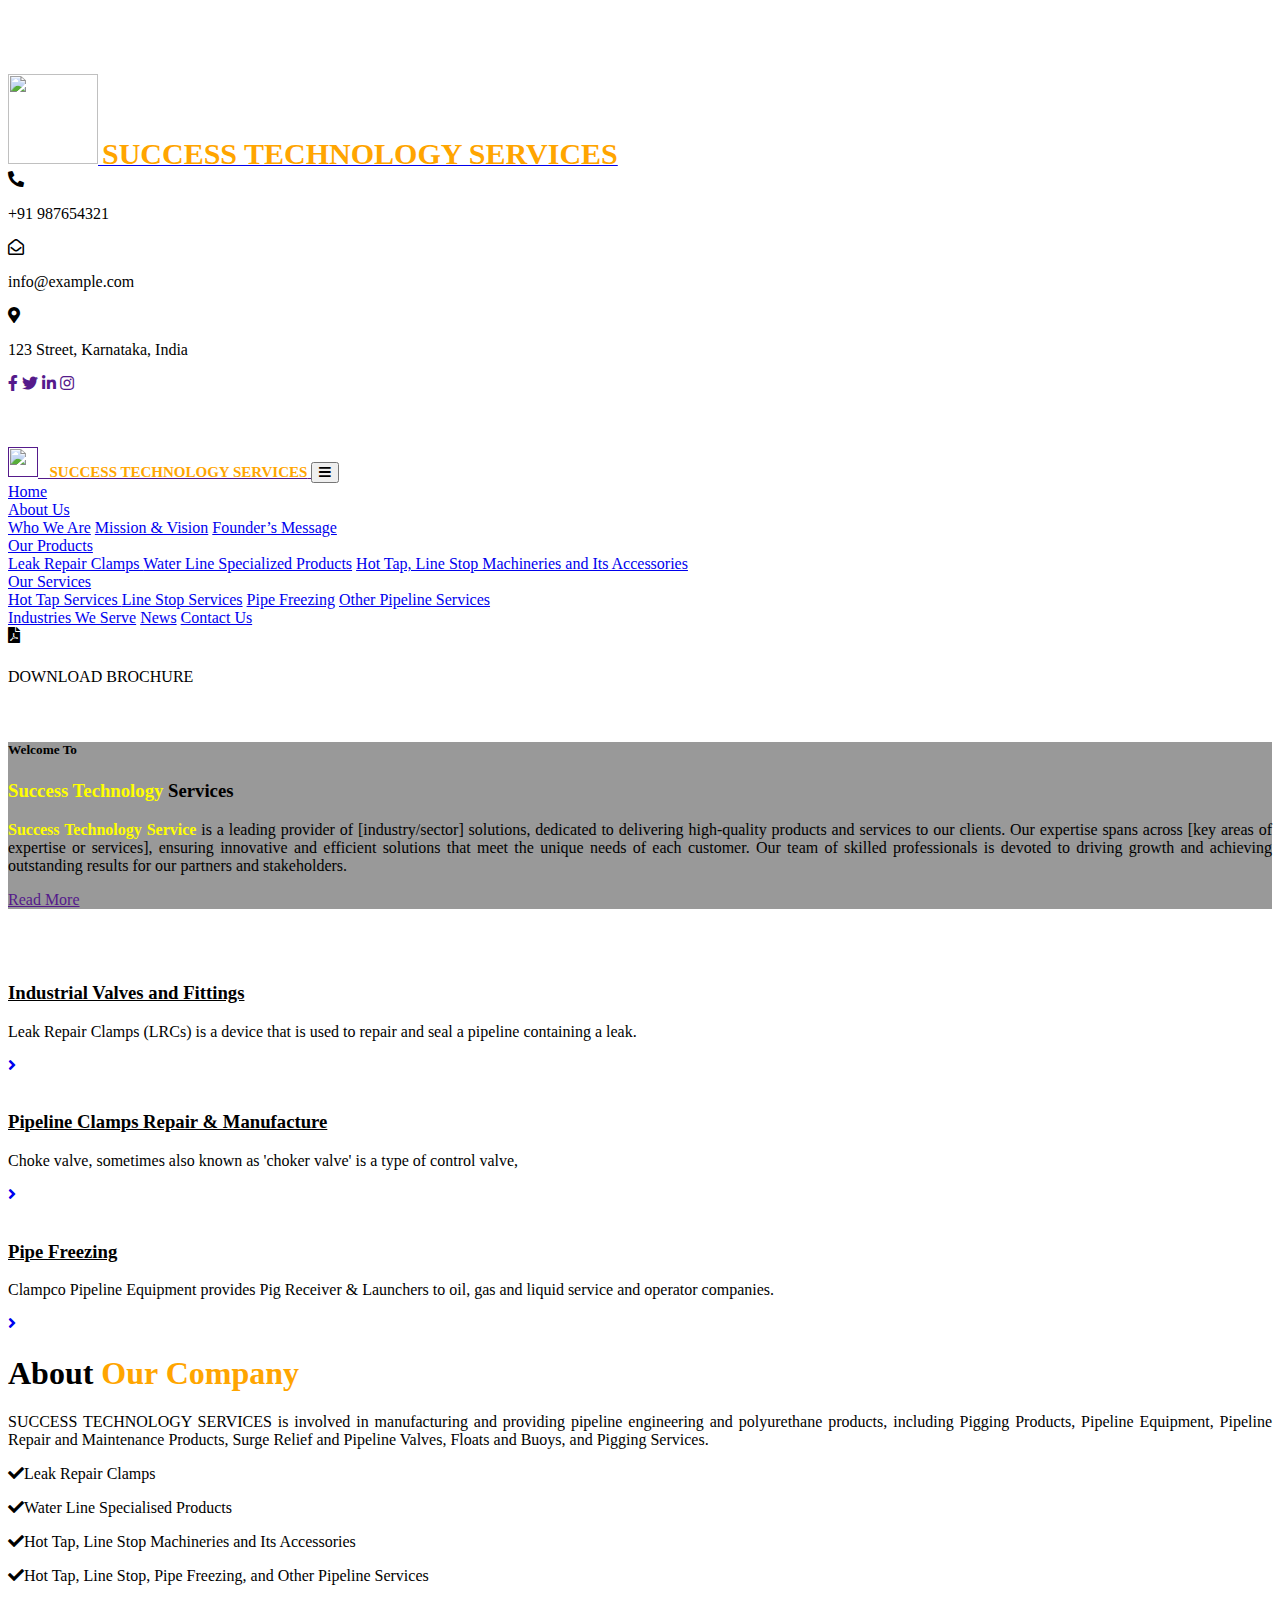
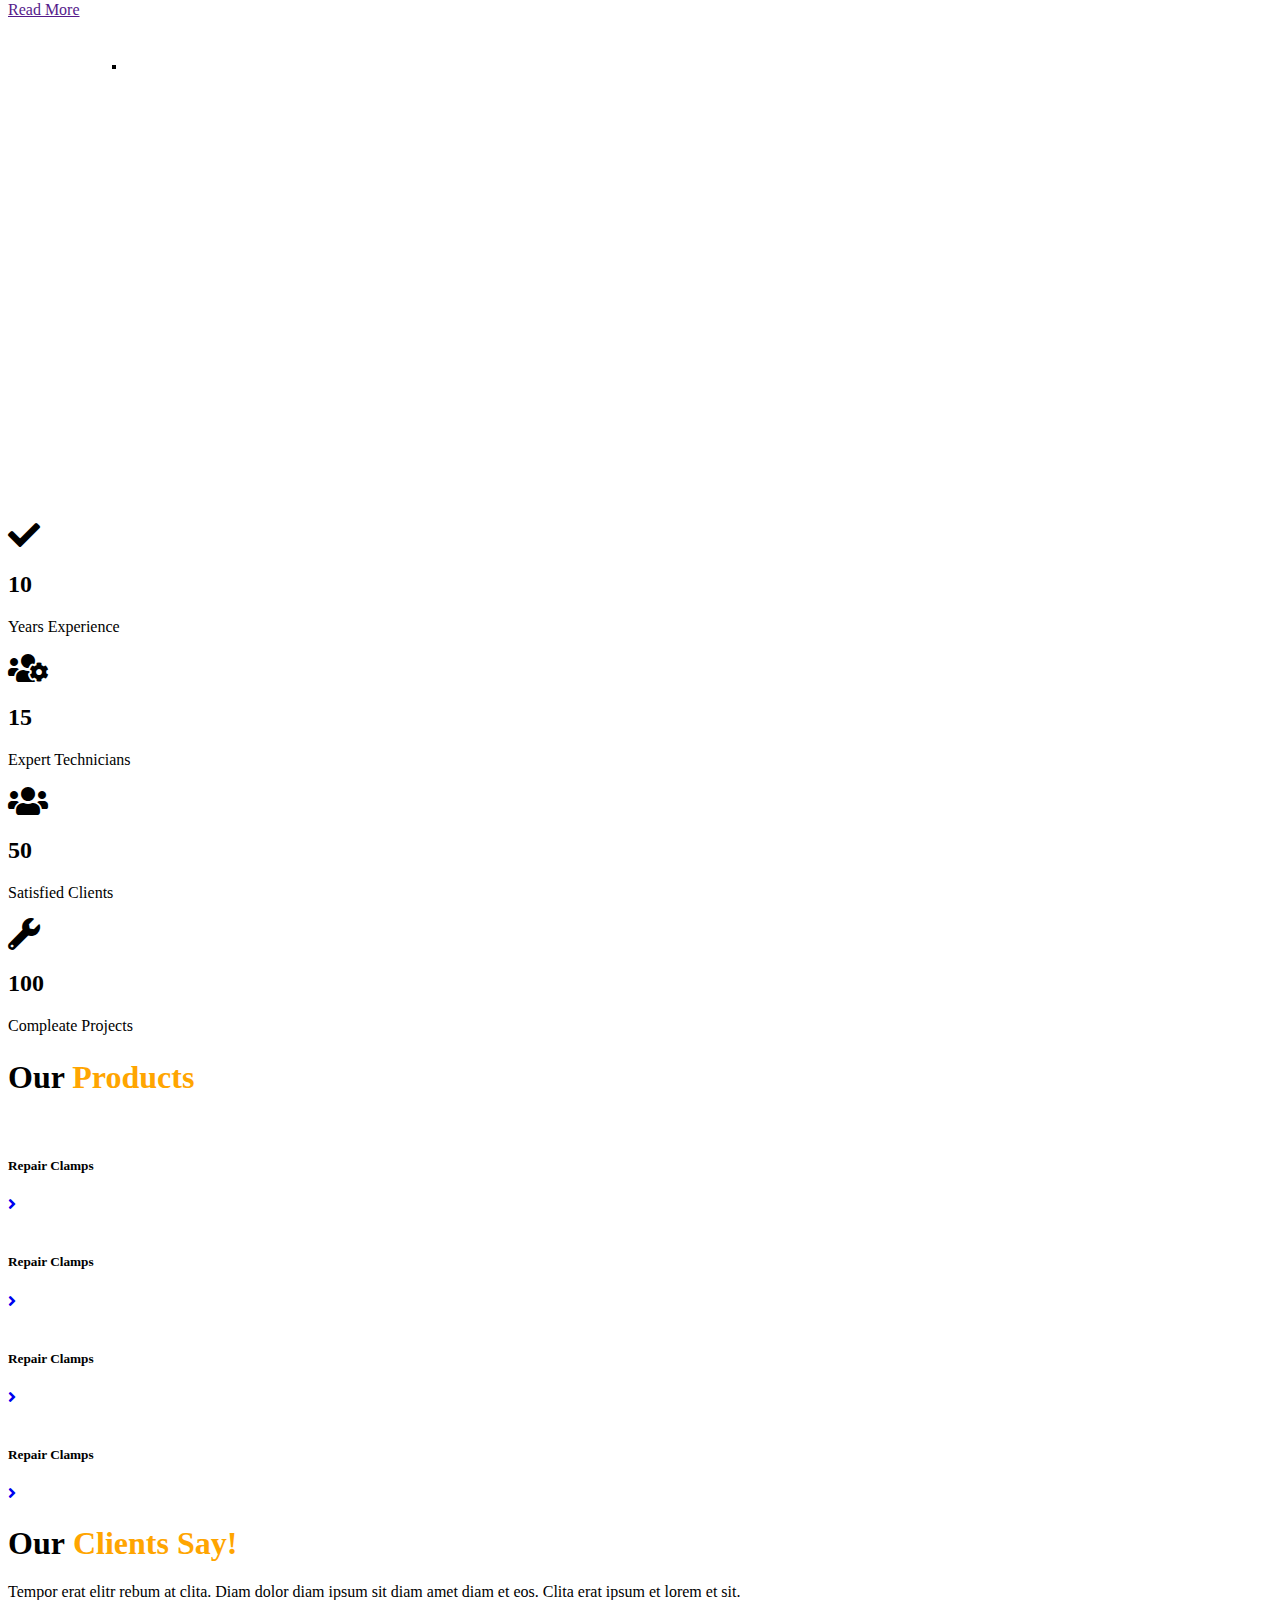
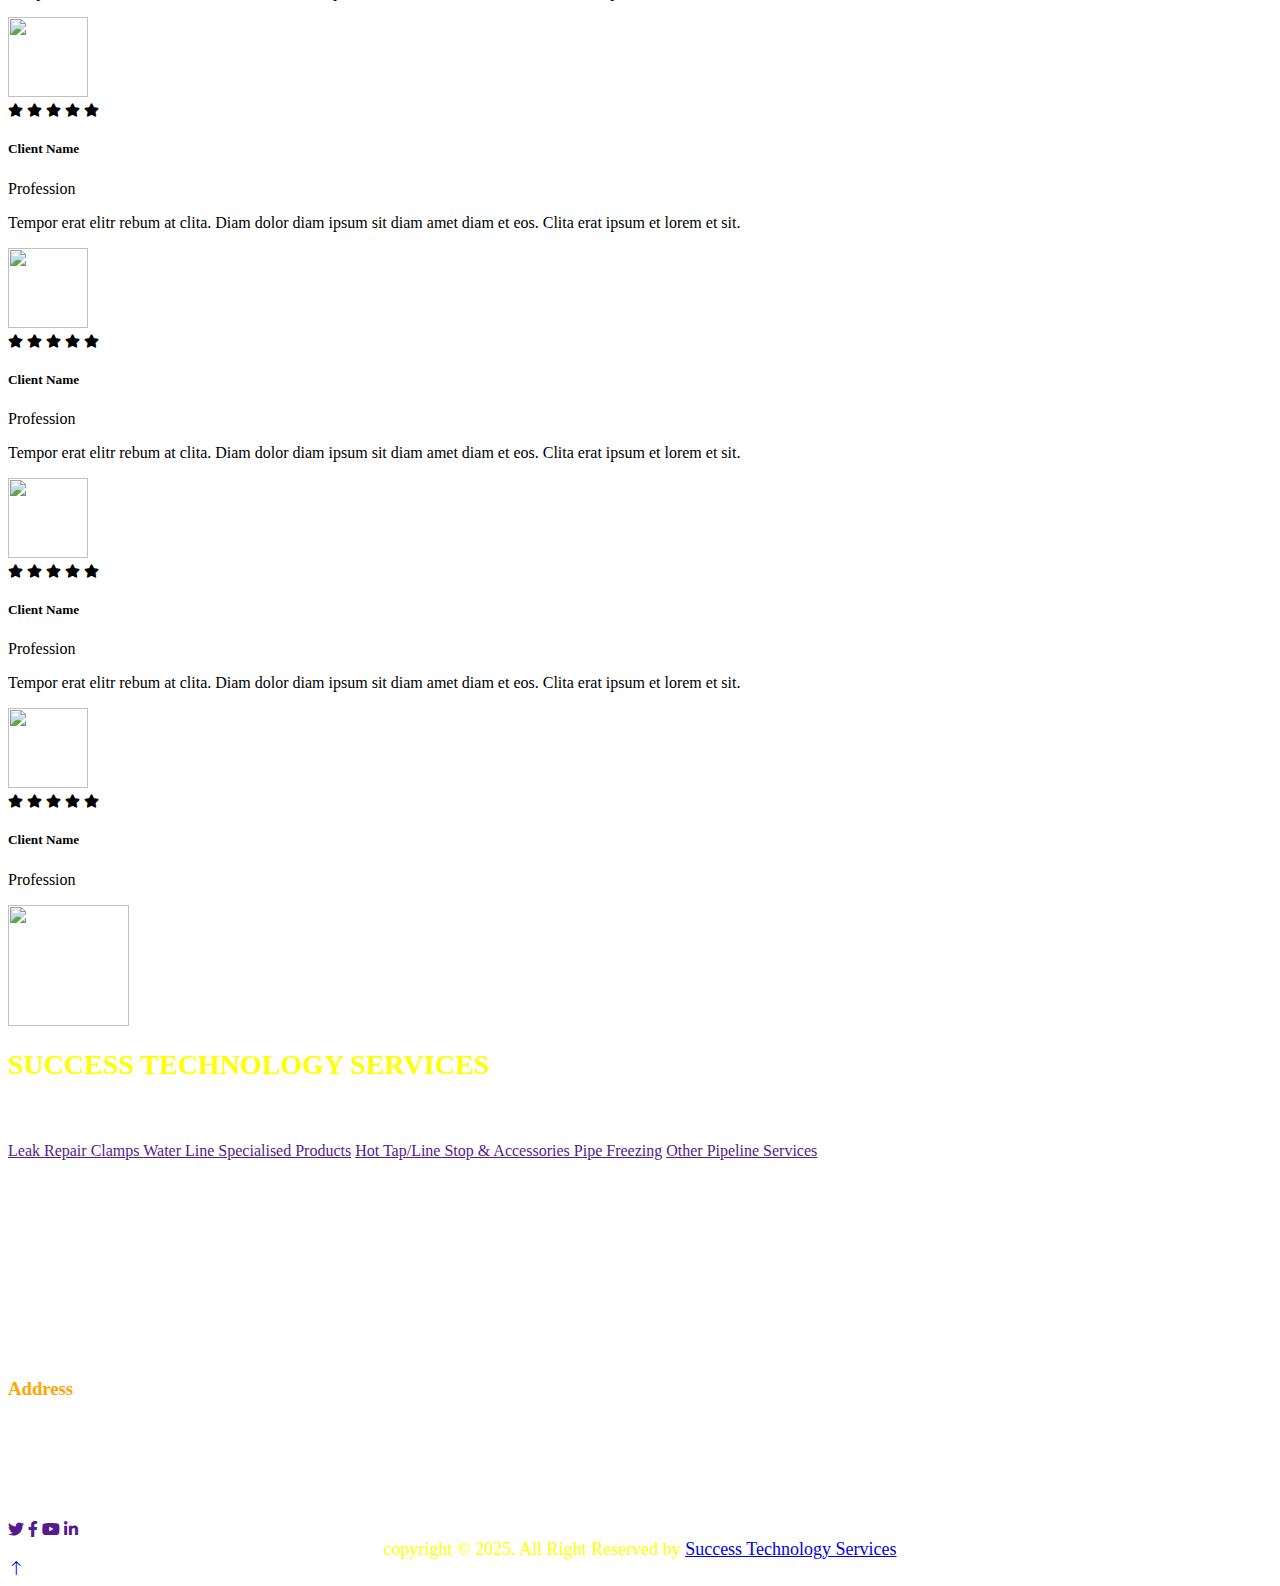
==== index.html @ 35bc672d "Add files via upload" ====
<!DOCTYPE html>
<html lang="en">

<head>
    <meta charset="utf-8">
    <title>Success Technology Services</title>
    <meta content="width=device-width, initial-scale=1.0" name="viewport">
    <meta content="" name="keywords">
    <meta content="" name="description">

    <!-- Favicon -->
    <link href="img/sts.png" rel="icon">

    <!-- Google Web Fonts -->
    <link rel="preconnect" href="https://fonts.googleapis.com">
    <link rel="preconnect" href="https://fonts.gstatic.com" crossorigin>
    <link href="https://fonts.googleapis.com/css2?family=Inter:wght@400;600&family=Roboto:wght@500;700&display=swap" rel="stylesheet">

    <!-- Icon Font Stylesheet -->
    <link href="https://cdnjs.cloudflare.com/ajax/libs/font-awesome/5.10.0/css/all.min.css" rel="stylesheet">
    <link href="https://cdn.jsdelivr.net/npm/bootstrap-icons@1.4.1/font/bootstrap-icons.css" rel="stylesheet">

    <!-- Libraries Stylesheet -->
    <link href="lib/animate/animate.min.css" rel="stylesheet">
    <link href="lib/owlcarousel/assets/owl.carousel.min.css" rel="stylesheet">
    <link href="lib/tempusdominus/css/tempusdominus-bootstrap-4.min.css" rel="stylesheet" />

    <!-- Customized Bootstrap Stylesheet -->
    <link href="css/bootstrap.min.css" rel="stylesheet">

    <!-- Template Stylesheet -->
    <link href="css/style.css" rel="stylesheet">
</head>

<body>
    <!-- Spinner Start -->
    <div id="spinner" class="show bg-white position-fixed translate-middle w-100 vh-100 top-50 start-50 d-flex align-items-center justify-content-center">
        <div class="spinner-border text-primary" style="width: 3rem; height: 3rem;" role="status">
            <span class="sr-only">Loading...</span>
        </div>
    </div>
    <!-- Spinner End -->


    <!-- Topbar Start -->
    <div class="container-fluid bg-light d-none d-lg-block" style="color: black;">
        <div class="row align-items-center top-bar">
            <div class="col-lg-3 col-md-12"><br>
                <a href="index.html" class="navbar-brand m-0 p-0">
                    <img class="img-fluid" src="img/sts.png" alt="" width="90px" height="90px">
                    <b style="font-family: Candara; font-size: 30px;color: orange;"> SUCCESS TECHNOLOGY SERVICES</b>
                </a>
            </div>
<!--            <h3>SUCCESS TECHNOLOGY SERVICES</h3>-->
            <div class="col-lg-9 col-md-12 text-end">
                <div class="h-100 d-inline-flex align-items-center me-4">
                    <i class="fa fa-phone-alt text-primary me-2"></i>
                    <p class="m-0">+91 987654321</p>
                </div>
                <div class="h-100 d-inline-flex align-items-center me-4">
                    <i class="far fa-envelope-open text-primary me-2"></i>
                    <p class="m-0">info@example.com</p>
                </div>
                <div class="h-100 d-inline-flex align-items-center me-4">
                    <i class="fa fa-map-marker-alt text-primary me-2"></i>
                    <p class="m-0">123 Street, Karnataka, India</p>
                </div>
<!--                <div class="h-100 d-inline-flex align-items-center me-4">-->
<!--                    <button class="button button1">BROCHURE</button>-->
<!--                </div>-->

                <div class="h-100 d-inline-flex align-items-center" style="color: orange">
                    <a class="btn btn-sm-square bg-white text-primary me-1" href=""><i class="fab fa-facebook-f"></i></a>
                    <a class="btn btn-sm-square bg-white text-primary me-1" href=""><i class="fab fa-twitter"></i></a>
                    <a class="btn btn-sm-square bg-white text-primary me-1" href=""><i class="fab fa-linkedin-in"></i></a>
                    <a class="btn btn-sm-square bg-white text-primary me-0" href=""><i class="fab fa-instagram"></i></a>
                </div>
            </div>
        </div>
        <br><br><br>
    </div>
    <!-- Topbar End -->


    <!-- Navbar Start -->
    <div class="container-fluid nav-bar bg-light">
        <nav class="navbar navbar-expand-lg navbar-light bg-white p-3 py-lg-0 px-lg-4">
            <a href="" class="navbar-brand d-flex align-items-center m-0 p-0 d-lg-none">
                <img class="img-fluid" src="img/sts.png" alt="" width="30px" height="30px">
                <b style="font-family: Candara; font-size: 15px;color: orange;"> &nbsp; SUCCESS TECHNOLOGY SERVICES</b>
            </a>
            <button class="navbar-toggler" type="button" data-bs-toggle="collapse" data-bs-target="#navbarCollapse">
                <span class="fa fa-bars"></span>
            </button>
            <div class="collapse navbar-collapse" id="navbarCollapse">
                <div class="navbar-nav me-auto">
                    <a href="index.html" class="nav-item nav-link active">Home</a>
                    <div class="nav-item dropdown">
                        <a href="whoweare.html" class="nav-link dropdown-toggle" data-bs-toggle="dropdown">About Us</a>
                        <div class="dropdown-menu fade-up m-0">
                            <a href="whoweare.html" class="dropdown-item">Who We Are</a>
                            <a href="mission&vision.html" class="dropdown-item">Mission & Vision</a>
                            <a href="foundermessage.html" class="dropdown-item">Founder’s Message  </a>
                        </div>
                    </div>
                    <div class="nav-item dropdown">
                        <a href="#" class="nav-link dropdown-toggle" data-bs-toggle="dropdown">Our Products</a>
                        <div class="dropdown-menu fade-up m-0">
                            <a href="leak repair clamps.html" class="dropdown-item">Leak Repair Clamps </a>
                            <a href="water line specialized products.html" class="dropdown-item">Water Line Specialized Products</a>
                            <a href="hot tap line stop machines.html" class="dropdown-item">Hot Tap, Line Stop Machineries and Its Accessories</a>
                        </div>
                    </div>
                    <div class="nav-item dropdown">
                        <a href="#" class="nav-link dropdown-toggle" data-bs-toggle="dropdown">Our Services</a>
                        <div class="dropdown-menu fade-up m-0">
                            <a href="hot tap services.html" class="dropdown-item">Hot Tap Services </a>
                            <a href="line stop services.html" class="dropdown-item">Line Stop Services</a>
                            <a href="pipe freezing.html" class="dropdown-item">Pipe Freezing</a>
                            <a href="other pipeline services.html" class="dropdown-item">Other Pipeline Services</a>
                        </div>
                    </div>
                    <a href="industries we serve.html" class="nav-item nav-link">Industries We Serve</a>
                    <a href="news.html" class="nav-item nav-link">News</a>
                    <a href="contact us.html" class="nav-item nav-link">Contact Us</a>
                </div>
                <div class="mt-4 mt-lg-0 me-lg-n4 py-3 px-4 bg-primary d-flex align-items-center">
                    <div class="d-flex flex-shrink-0 align-items-center justify-content-center bg-white" style="width: 25px; height: 25px;">
                        <i class="fas fa-file-pdf text-primary"></i>
                    </div>
                    <div class="ms-3">
                        <p class="mb-1 text-white" a href="">DOWNLOAD BROCHURE</p>
                    </div>
                </div>
            </div>
        </nav>
    </div>
    <!-- Navbar End -->


    <!-- Carousel Start -->
    <div class="container-fluid p-0 mb-5">
        <div class="owl-carousel header-carousel position-relative">
            <div class="owl-carousel-item position-relative" style="font-family: Candara;">
                <img class="img-fluid" src="img/Banner%201.jpg" alt="">
                <div class="position-absolute top-0 start-0 w-100 h-100 d-flex align-items-center" style="background: rgba(0, 0, 0, .4);">
                    <div class="container">
                        <div class="row justify-content-start">
                            <div class="col-10 col-lg-8">
                                <h5 class="text-white text-uppercase mb-3 animated slideInDown" style="font-family: Candara;">Welcome To</h5>
                                <h3 class="display-3 text-white animated slideInDown mb-4"><b style="color: yellow; font-family: Candara;">Success Technology</b> <b style="font-family: Candara;">Services</b></h3>
                                <p class="fs-5 fw-medium text-white mb-4 pb-2" style="text-align:justify;"><b style="color: yellow;">Success Technology Service</b> is a leading provider of [industry/sector] solutions, dedicated to delivering high-quality products and services to our clients. Our expertise spans across [key areas of expertise or services], ensuring innovative and efficient solutions that meet the unique needs of each customer.
                                    Our team of skilled professionals is devoted to driving growth and achieving outstanding results for our partners and stakeholders.
                                </p>
                                <a href="" class="btn btn-primary py-md-3 px-md-5 me-3 animated slideInLeft">Read More</a>
                            </div>
                        </div>
                    </div>
                </div>
            </div>
            <div class="owl-carousel-item position-relative">
                <img class="img-fluid" src="img/Banner%202.jpg" alt="">
                <div class="position-absolute top-0 start-0 w-100 h-100 d-flex align-items-center" style="background: rgba(0, 0, 0, .4);">
                </div>
            </div>
            <div class="owl-carousel-item position-relative">
                <img class="img-fluid" src="img/Banner%203.jpg" alt="">
                <div class="position-absolute top-0 start-0 w-100 h-100 d-flex align-items-center" style="background: rgba(0, 0, 0, .4);">
                </div>
            </div>
        </div>
    </div>
    <!-- Carousel End -->
    <!-- blocks services area stat -->
    <div class="blocks-services-area text-center mb-100 minus-t-100 wow fadeInUp">
        <div class="container">
            <div class="row">
                <div class="col-md-4">
                    <div class="single-blocks-services">
                        <div class="single-blocks-img">
                            <img src="img/valves.jpg" alt="" class="img-fluid" />
                        </div>
                        <h3><a href="pipeline_clamps.html" style="font-family: Candara; color: black;">Industrial Valves and Fittings</a></h3>
                        <p style="font-family: Candara;">Leak Repair Clamps (LRCs) is a device that is used to repair and seal a pipeline containing a leak.</p>
                        <a href="pipeline_clamps.html" class="btn"><i class="fa fa-angle-right"></i></a>
                    </div>
                </div>

                <div class="col-md-4">
                    <div class="single-blocks-services">
                        <div class="single-blocks-img">
                            <img src="img/Pipe%20Repair%20Clamps.png" alt="" class="img-fluid" />
                        </div>
                        <h3><a href="adjustable_choke_valve.html" style="font-family: Candara;color: black;">Pipeline Clamps Repair & Manufacture</a></h3>
                        <p style="font-family: Candara;">Choke valve, sometimes also known as 'choker valve' is a type of control valve,</p>
                        <a href="adjustable_choke_valve.html" class="btn"><i class="fa fa-angle-right"></i></a>
                    </div>
                </div>

                <div class="col-md-4">
                    <div class="single-blocks-services">
                        <div class="single-blocks-img">
                            <img src="img/pipe%20freezing.jpg" alt="" class="img-fluid" />
                        </div>
                        <h3><a href="pig_launchers_and_pig_recievers.html" style="font-family: Candara;color: black;">Pipe Freezing</a></h3>
                        <p style="font-family: Candara;">Clampco Pipeline Equipment provides Pig Receiver & Launchers to oil, gas and liquid service and operator companies.</p>
                        <a href="pig_launchers_and_pig_recievers.html" class="btn"><i class="fa fa-angle-right"></i></a>
                    </div>
                </div>
            </div>
        </div>
    </div>
    <!-- blocks services area end -->

    <!-- About Start -->
    <div class="container-xxl py-5">
        <div class="container">
            <div class="row g-5">
                <div class="col-lg-6 wow fadeInUp" data-wow-delay="0.1s">
<!--                    <h5 class="mb-4" style="color:black; font-family: Candara;">About Us</h5>-->
                    <h1 class="mb-4" style="color:black; font-family: Candara;">About <b style="color:orange;">Our Company</b></h1>
                    <p class="mb-4" style="text-align: justify; color: black; font-family: Candara;">
                        SUCCESS TECHNOLOGY SERVICES is involved in manufacturing and providing pipeline engineering and polyurethane products, including Pigging Products, Pipeline Equipment, Pipeline Repair and Maintenance Products, Surge Relief and Pipeline Valves, Floats and Buoys, and Pigging Services.
                    </p>
                    <p class="fw-medium text-primary" style="font-family: Candara;"><i class="fa fa-check text-success me-3"></i>Leak Repair Clamps </p>
                    <p class="fw-medium text-primary" style="font-family: Candara;"><i class="fa fa-check text-success me-3"></i>Water Line Specialised Products</p>
                    <p class="fw-medium text-primary" style="font-family: Candara;"><i class="fa fa-check text-success me-3"></i>Hot Tap, Line Stop Machineries and Its Accessories </p>
                    <p class="fw-medium text-primary" style="font-family: Candara;"><i class="fa fa-check text-success me-3"></i>Hot Tap, Line Stop, Pipe Freezing, and Other Pipeline Services</p>
                        <a href="" class="btn btn-primary py-md-3 px-md-5 me-3 animated slideInLeft" style="font-family: Candara;">Read More</a>
                </div>
                <div class="col-lg-6 pt-4" style="min-height: 500px;">
                    <div class="position-relative h-100 wow fadeInUp" data-wow-delay="0.5s">
                        <img class="position-absolute img-fluid w-100 h-100" src="img/Banner%201.jpg" style="object-fit: cover; padding: 0 0 50px 100px;" alt="">
                        <img class="position-absolute start-0 bottom-0 img-fluid bg-white pt-2 pe-2 w-50 h-50" src="img/Pipe%20Repair%20Clamps.png" style="object-fit: cover;" alt="" border="2px;">
                    </div>
                </div>
            </div>
        </div>
    </div>
    <!-- About End -->

    <!-- Fact Start -->
    <div class="container-fluid fact bg-dark my-5 py-5">
        <div class="container">
            <div class="row g-4">
                <div class="col-md-6 col-lg-3 text-center wow fadeIn" data-wow-delay="0.1s">
                    <i class="fa fa-check fa-2x text-white mb-3"></i>
                    <h2 class="text-white mb-2" data-toggle="counter-up">10</h2>
                    <p class="text-white mb-0" style="font-family: Candara;">Years Experience</p>
                </div>
                <div class="col-md-6 col-lg-3 text-center wow fadeIn" data-wow-delay="0.3s">
                    <i class="fa fa-users-cog fa-2x text-white mb-3"></i>
                    <h2 class="text-white mb-2" data-toggle="counter-up">15</h2>
                    <p class="text-white mb-0" style="font-family: Candara;">Expert Technicians</p>
                </div>
                <div class="col-md-6 col-lg-3 text-center wow fadeIn" data-wow-delay="0.5s">
                    <i class="fa fa-users fa-2x text-white mb-3"></i>
                    <h2 class="text-white mb-2" data-toggle="counter-up">50</h2>
                    <p class="text-white mb-0" style="font-family: Candara;">Satisfied Clients</p>
                </div>
                <div class="col-md-6 col-lg-3 text-center wow fadeIn" data-wow-delay="0.7s">
                    <i class="fa fa-wrench fa-2x text-white mb-3"></i>
                    <h2 class="text-white mb-2" data-toggle="counter-up">100</h2>
                    <p class="text-white mb-0" style="font-family: Candara;">Compleate Projects</p>
                </div>
            </div>
        </div>
    </div>
    <!-- Fact End -->

    <!-- Team Start -->
    <div class="container-xxl py-5">
        <div class="container">
            <div class="text-center wow fadeInUp" data-wow-delay="0.1s">
                <h6 class="text-secondary text-uppercase"></h6>
                <h1 class="mb-5" style="font-family: Candara;color: black;">Our <b style="color: orange;">Products</b> </h1>
            </div>
            <div class="row g-4">
                <div class="col-lg-3 col-md-6 wow fadeInUp" data-wow-delay="0.1s">
                    <div class="team-item">
                        <div class="position-relative overflow-hidden">
                            <img class="img-fluid" src="img/img%201.jpg" alt="">
                        </div>
                        <div class="team-text">
                            <div class="bg-light">
                                <h5 class="fw-bold mb-0" style="font-family: Candara;">Repair Clamps</h5>
<!--                                <small>Designation</small>-->
                            </div>
                            <div class="bg-primary">
                                <a href="index.html" class="btn btn-square mx-1" ><i class="fa fa-angle-right"></i></a>
                            </div>
                        </div>
                    </div>
                </div>
                <div class="col-lg-3 col-md-6 wow fadeInUp" data-wow-delay="0.3s">
                    <div class="team-item">
                        <div class="position-relative overflow-hidden">
                            <img class="img-fluid" src="img/img%202.jpg" alt="">
                        </div>
                        <div class="team-text">
                            <div class="bg-light">
                                <h5 class="fw-bold mb-0" style="font-family: Candara;">Repair Clamps</h5>
                            </div>
                            <div class="bg-primary">
                                <a href="index.html" class="btn btn-square mx-1" ><i class="fa fa-angle-right"></i></a>                            </div>
                        </div>
                    </div>
                </div>
                <div class="col-lg-3 col-md-6 wow fadeInUp" data-wow-delay="0.5s">
                    <div class="team-item">
                        <div class="position-relative overflow-hidden">
                            <img class="img-fluid" src="img/img%203.jpg" alt="">
                        </div>
                        <div class="team-text">
                            <div class="bg-light">
                                <h5 class="fw-bold mb-0" style="font-family: Candara;">Repair Clamps</h5>
                            </div>
                            <div class="bg-primary">
                                <a href="index.html" class="btn btn-square mx-1" ><i class="fa fa-angle-right"></i></a>                            </div>
                        </div>
                    </div>
                </div>
                <div class="col-lg-3 col-md-6 wow fadeInUp" data-wow-delay="0.7s">
                    <div class="team-item">
                        <div class="position-relative overflow-hidden">
                            <img class="img-fluid" src="img/img%204.jpg" alt="">
                        </div>
                        <div class="team-text">
                            <div class="bg-light">
                                <h5 class="fw-bold mb-0" style="font-family: Candara;">Repair Clamps</h5>
                            </div>
                            <div class="bg-primary">
                                <a href="index.html" class="btn btn-square mx-1" ><i class="fa fa-angle-right"></i></a>                            </div>
                        </div>
                    </div>
                </div>
            </div>
        </div>
    </div>
    <!-- Team End -->


    <!-- Testimonial Start -->
    <div class="container-xxl py-5 wow fadeInUp" data-wow-delay="0.1s">
        <div class="container">
            <div class="text-center">
<!--                <h6 class="text-secondary text-uppercase">Testimonial</h6>-->
                <h1 class="mb-5" style="font-family: Candara;"><b style="color: black;">Our</b> <b style="color: orange;">Clients Say!</b></h1>
            </div>
            <div class="owl-carousel testimonial-carousel position-relative wow fadeInUp" data-wow-delay="0.1s">
                <div class="testimonial-item text-center">
                    <div class="testimonial-text bg-light text-center p-4 mb-4">
                        <p class="mb-0">Tempor erat elitr rebum at clita. Diam dolor diam ipsum sit diam amet diam et eos. Clita erat ipsum et lorem et sit.</p>
                    </div>
                    <img class="bg-light rounded-circle p-2 mx-auto mb-2" src="img/testimonial-1.jpg" style="width: 80px; height: 80px;">
                    <div class="mb-2">
                        <small class="fa fa-star text-secondary"></small>
                        <small class="fa fa-star text-secondary"></small>
                        <small class="fa fa-star text-secondary"></small>
                        <small class="fa fa-star text-secondary"></small>
                        <small class="fa fa-star text-secondary"></small>
                    </div>
                    <h5 class="mb-1">Client Name</h5>
                    <p class="m-0">Profession</p>
                </div>
                <div class="testimonial-item text-center">
                    <div class="testimonial-text bg-light text-center p-4 mb-4">
                        <p class="mb-0">Tempor erat elitr rebum at clita. Diam dolor diam ipsum sit diam amet diam et eos. Clita erat ipsum et lorem et sit.</p>
                    </div>
                    <img class="bg-light rounded-circle p-2 mx-auto mb-2" src="img/testimonial-2.jpg" style="width: 80px; height: 80px;">
                    <div class="mb-2">
                        <small class="fa fa-star text-secondary"></small>
                        <small class="fa fa-star text-secondary"></small>
                        <small class="fa fa-star text-secondary"></small>
                        <small class="fa fa-star text-secondary"></small>
                        <small class="fa fa-star text-secondary"></small>
                    </div>
                    <h5 class="mb-1">Client Name</h5>
                    <p class="m-0">Profession</p>
                </div>
                <div class="testimonial-item text-center">
                    <div class="testimonial-text bg-light text-center p-4 mb-4">
                        <p class="mb-0">Tempor erat elitr rebum at clita. Diam dolor diam ipsum sit diam amet diam et eos. Clita erat ipsum et lorem et sit.</p>
                    </div>
                    <img class="bg-light rounded-circle p-2 mx-auto mb-2" src="img/testimonial-3.jpg" style="width: 80px; height: 80px;">
                    <div class="mb-2">
                        <small class="fa fa-star text-secondary"></small>
                        <small class="fa fa-star text-secondary"></small>
                        <small class="fa fa-star text-secondary"></small>
                        <small class="fa fa-star text-secondary"></small>
                        <small class="fa fa-star text-secondary"></small>
                    </div>
                    <h5 class="mb-1">Client Name</h5>
                    <p class="m-0">Profession</p>
                </div>
                <div class="testimonial-item text-center">
                    <div class="testimonial-text bg-light text-center p-4 mb-4">
                        <p class="mb-0">Tempor erat elitr rebum at clita. Diam dolor diam ipsum sit diam amet diam et eos. Clita erat ipsum et lorem et sit.</p>
                    </div>
                    <img class="bg-light rounded-circle p-2 mx-auto mb-2" src="img/testimonial-4.jpg" style="width: 80px; height: 80px;">
                    <div class="mb-2">
                        <small class="fa fa-star text-secondary"></small>
                        <small class="fa fa-star text-secondary"></small>
                        <small class="fa fa-star text-secondary"></small>
                        <small class="fa fa-star text-secondary"></small>
                        <small class="fa fa-star text-secondary"></small>
                    </div>
                    <h5 class="mb-1">Client Name</h5>
                    <p class="m-0">Profession</p>
                </div>
            </div>
        </div>
    </div>
    <!-- Testimonial End -->


    <!-- Footer Start -->
    <div class="container-fluid bg-dark text-light footer pt-5 mt-5 wow fadeIn" data-wow-delay="0.1s">
        <div class="container py-5">
            <div class="row g-5">
                <div class="col-lg-3 col-md-6" style="color: white;">
                    <img class="bg-light rounded-circle p-2 mx-auto mb-2" src="img/sts.png" style="width: 121px; height: 121px;">
                    <h2 class="text-light mb-4" style="font-family: Candara;"><b style="font-family: Candara; font-size: 28px;color: yellow;"> SUCCESS TECHNOLOGY SERVICES</b></h2>
                </div>
                <div class="col-lg-3 col-md-6" style="color: white;">
                    <h4 class="text-light mb-4">Products & Services</h4>
                    <a class="btn btn-link" href="">Leak Repair Clamps </a>
                    <a class="btn btn-link" href="">Water Line Specialised Products</a>
                    <a class="btn btn-link" href="">Hot Tap/Line Stop & Accessories </a>
                    <a class="btn btn-link" href="">Pipe Freezing</a>
                    <a class="btn btn-link" href="">Other Pipeline Services</a>
                </div>
                <div class="col-lg-3 col-md-6" style="color: white;">
                    <h4 class="text-light mb-4">Opening Hours</h4>
                    <h6 class="text-light">Monday - Friday</h6>
                    <p class="mb-4">09.00 AM - 06.00 PM</p>
                    <h6 class="text-light">Saturday - Sunday</h6>
                    <p class="mb-0">09.00 AM - 12.00 PM</p>
                </div>
                <div class="col-lg-3 col-md-6" style="color: white;">
                    <h3 class="text-light mb-4" style="color: orange; font-family: Candara;">Address</h3>
                    <p class="mb-2"><i class="fa fa-map-marker-alt me-3"></i>123 Street, New York, USA</p>
                    <p class="mb-2"><i class="fa fa-phone-alt me-3"></i>+012 345 67890</p>
                    <p class="mb-2"><i class="fa fa-envelope me-3"></i>info@example.com</p>
                    <div class="d-flex pt-2">
                        <a class="btn btn-outline-light btn-social" href=""><i class="fab fa-twitter"></i></a>
                        <a class="btn btn-outline-light btn-social" href=""><i class="fab fa-facebook-f"></i></a>
                        <a class="btn btn-outline-light btn-social" href=""><i class="fab fa-youtube"></i></a>
                        <a class="btn btn-outline-light btn-social" href=""><i class="fab fa-linkedin-in"></i></a>
                    </div>
                </div>
            </div>
        </div>
        <div class="container" style="text-align: center;">
            <div class="copyright" style="text-align: center;">
                <div class="row" style="text-align: center;">
                    <div class="" style="font-family: Candara; color:yellow; font-size: 18px;">
                        copyright  &copy; 2025. All Right Reserved by <a class="" href="index.html">Success Technology Services</a>
                    </div>
                </div>
            </div>
        </div>
    </div>
    <!-- Footer End -->


    <!-- Back to Top -->
    <a href="#" class="btn btn-lg btn-primary btn-lg-square rounded-0 back-to-top"><i class="bi bi-arrow-up"></i></a>


    <!-- JavaScript Libraries -->
    <script src="https://code.jquery.com/jquery-3.4.1.min.js"></script>
    <script src="https://cdn.jsdelivr.net/npm/bootstrap@5.0.0/dist/js/bootstrap.bundle.min.js"></script>
    <script src="lib/wow/wow.min.js"></script>
    <script src="lib/easing/easing.min.js"></script>
    <script src="lib/waypoints/waypoints.min.js"></script>
    <script src="lib/counterup/counterup.min.js"></script>
    <script src="lib/owlcarousel/owl.carousel.min.js"></script>
    <script src="lib/tempusdominus/js/moment.min.js"></script>
    <script src="lib/tempusdominus/js/moment-timezone.min.js"></script>
    <script src="lib/tempusdominus/js/tempusdominus-bootstrap-4.min.js"></script>

    <!-- Template Javascript -->
    <script src="js/main.js"></script>
</body>

</html>
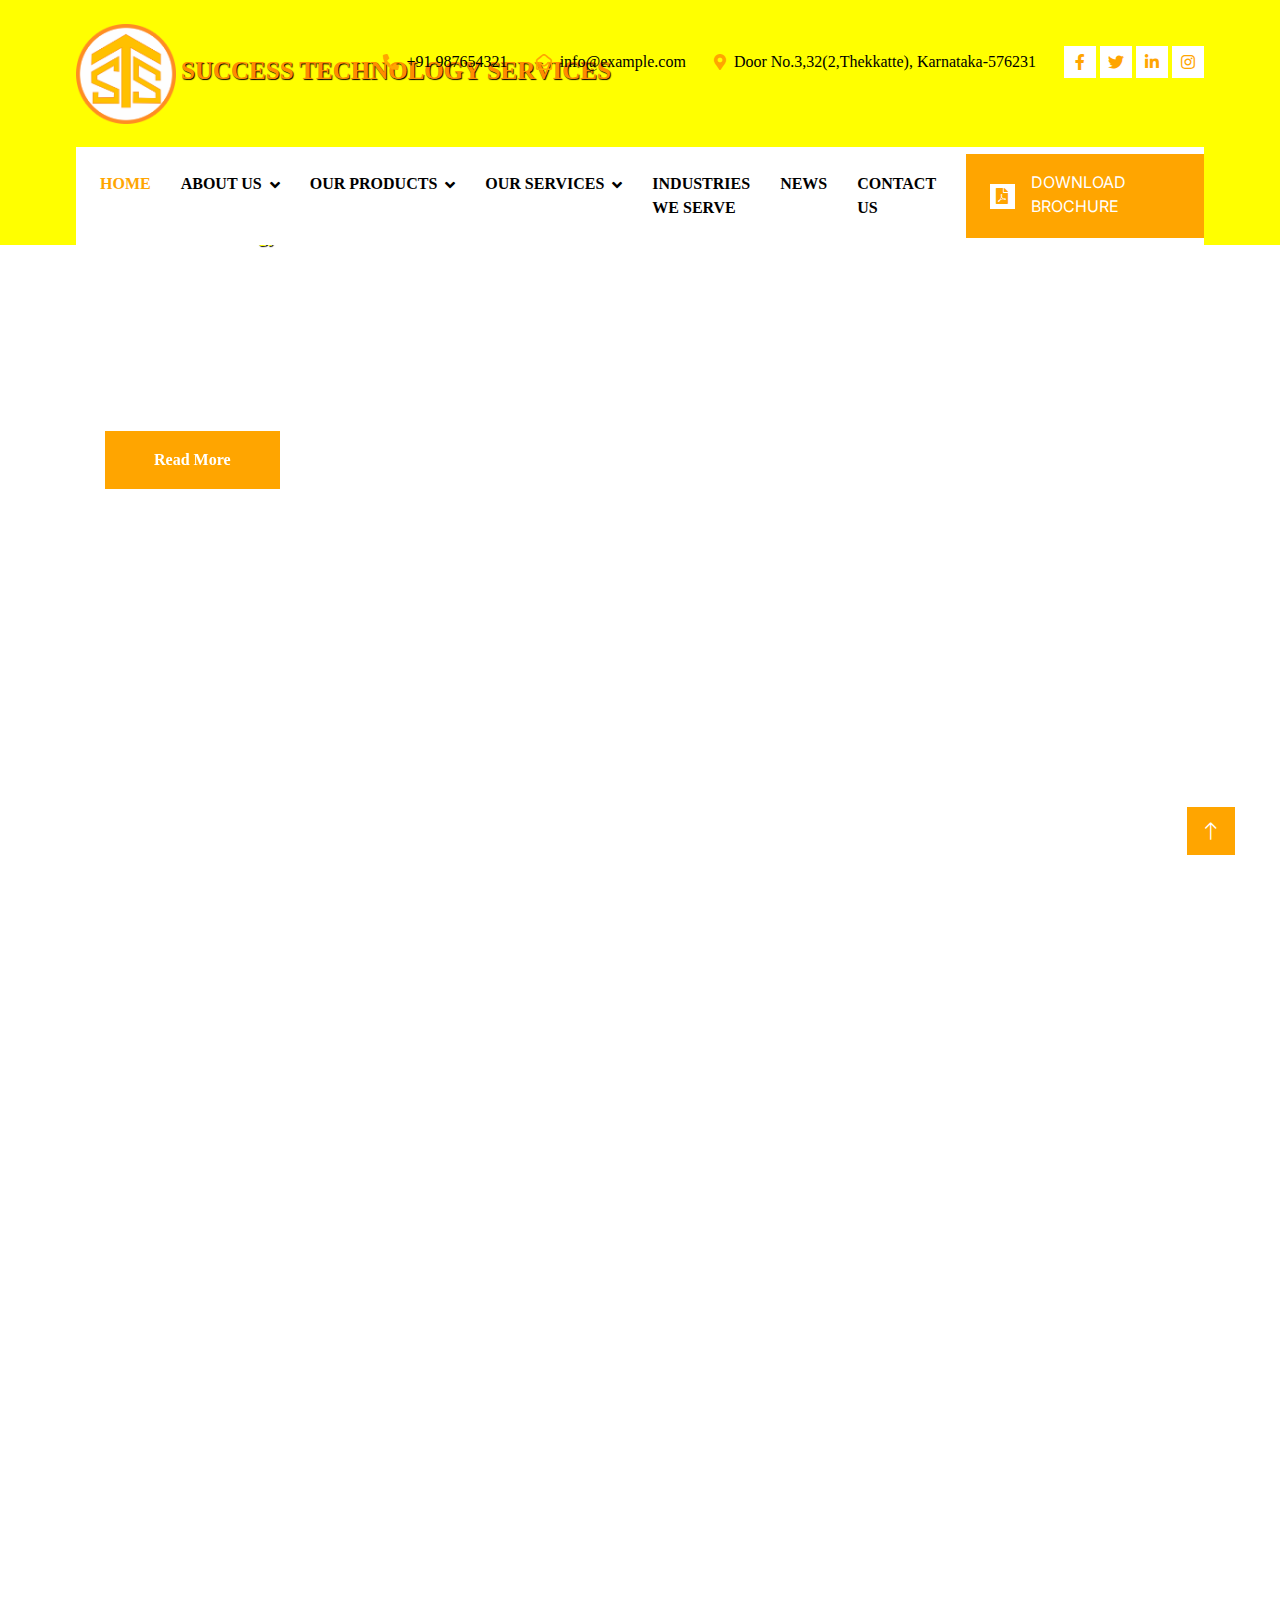
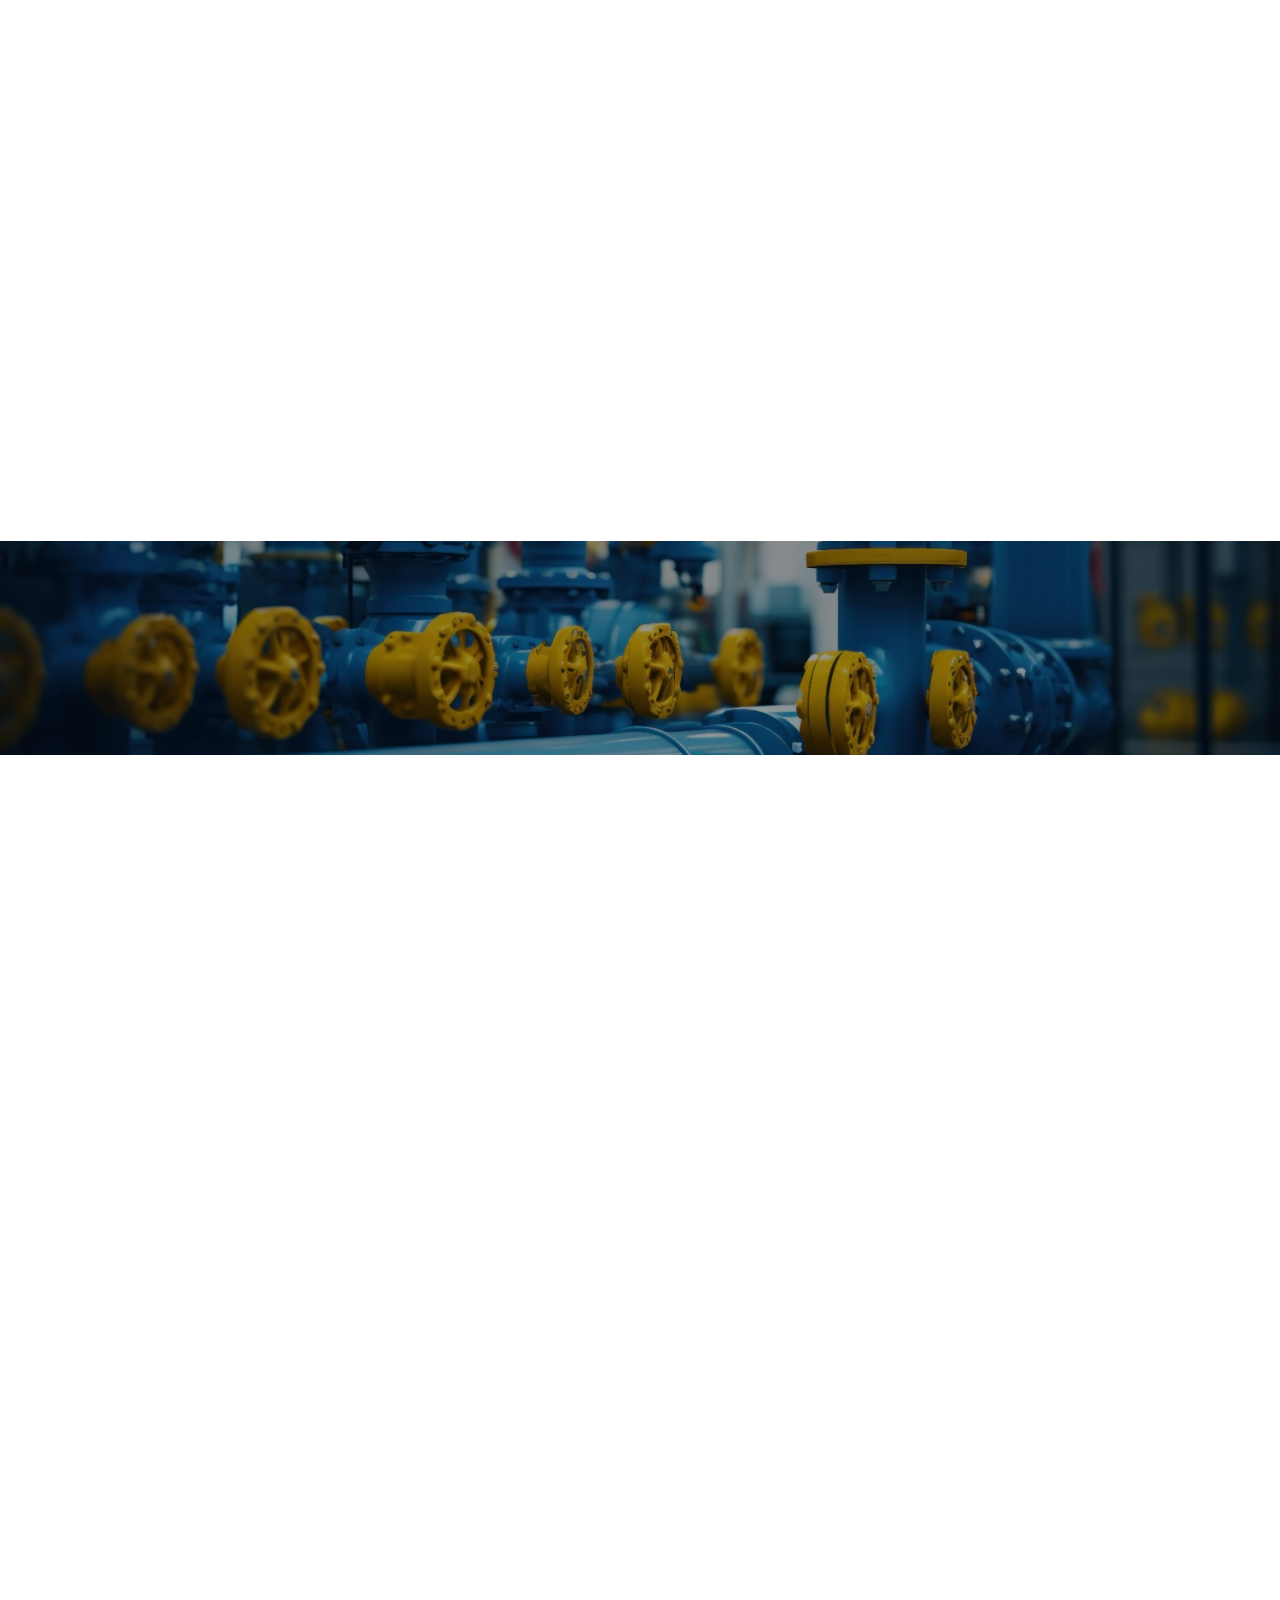
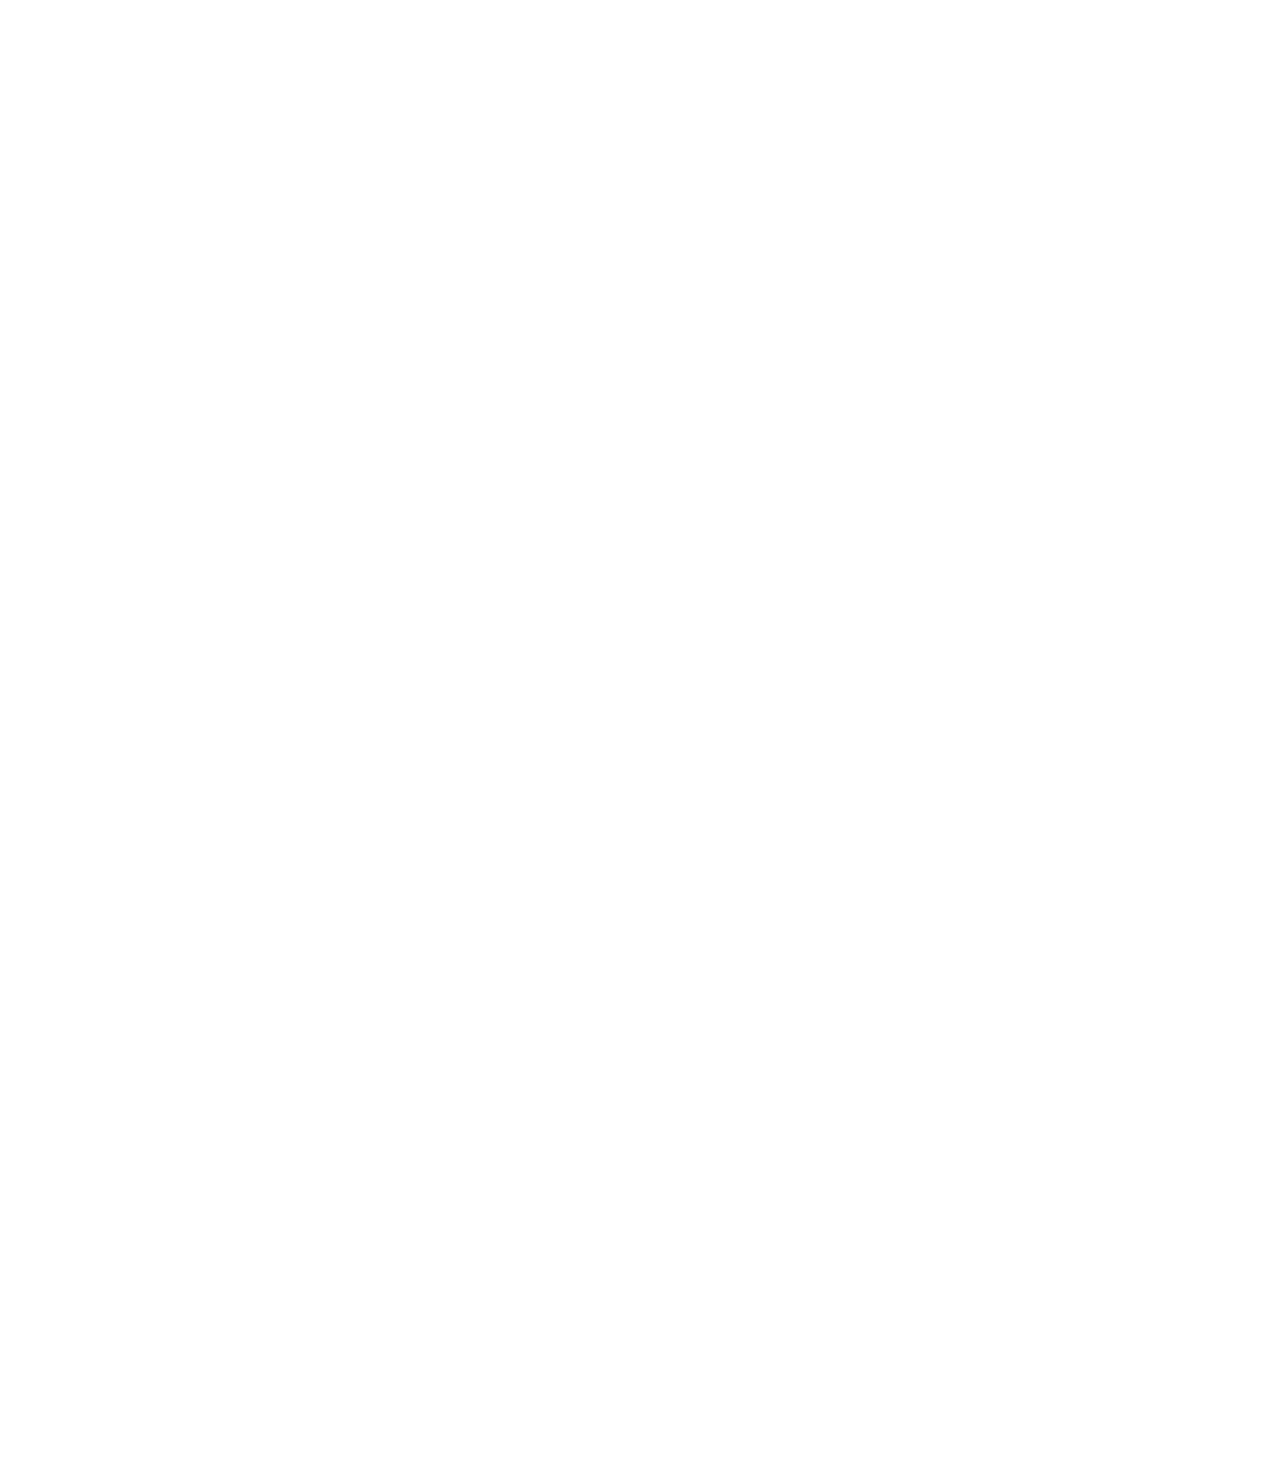
==== commit 99b2964e: "Add files via upload" ====
--- a/index.html
+++ b/index.html
@@ -47,8 +47,8 @@
         <div class="row align-items-center top-bar">
             <div class="col-lg-3 col-md-12"><br>
                 <a href="index.html" class="navbar-brand m-0 p-0">
-                    <img class="img-fluid" src="img/sts.png" alt="" width="90px" height="90px">
-                    <b style="font-family: Candara; font-size: 30px;color: orange;"> SUCCESS TECHNOLOGY SERVICES</b>
+                    <img class="img-fluid" src="img/sts.png" alt="" width="100px" height="100px">
+                    <b style="font-family: Candara; font-size: 25px;color: darkorange;"> SUCCESS TECHNOLOGY SERVICES</b>
                 </a>
             </div>
 <!--            <h3>SUCCESS TECHNOLOGY SERVICES</h3>-->
@@ -63,7 +63,7 @@
                 </div>
                 <div class="h-100 d-inline-flex align-items-center me-4">
                     <i class="fa fa-map-marker-alt text-primary me-2"></i>
-                    <p class="m-0">123 Street, Karnataka, India</p>
+                    <p class="m-0">Door No.3,32(2,Thekkatte), Karnataka-576231</p>
                 </div>
 <!--                <div class="h-100 d-inline-flex align-items-center me-4">-->
 <!--                    <button class="button button1">BROCHURE</button>-->
@@ -283,7 +283,7 @@
                         </div>
                         <div class="team-text">
                             <div class="bg-light">
-                                <h5 class="fw-bold mb-0" style="font-family: Candara;">Repair Clamps</h5>
+                                <h5 class="fw-bold mb-0" style="font-family: Candara;color:black;font-size: 18px;">Leak Repair Clamps</h5>
 <!--                                <small>Designation</small>-->
                             </div>
                             <div class="bg-primary">
@@ -299,7 +299,7 @@
                         </div>
                         <div class="team-text">
                             <div class="bg-light">
-                                <h5 class="fw-bold mb-0" style="font-family: Candara;">Repair Clamps</h5>
+                                <h5 class="fw-bold mb-0" style="font-family: Candara;color:black;font-size: 18px;">Water Line Specialized Products</h5>
                             </div>
                             <div class="bg-primary">
                                 <a href="index.html" class="btn btn-square mx-1" ><i class="fa fa-angle-right"></i></a>                            </div>
@@ -313,7 +313,7 @@
                         </div>
                         <div class="team-text">
                             <div class="bg-light">
-                                <h5 class="fw-bold mb-0" style="font-family: Candara;">Repair Clamps</h5>
+                                <h5 class="fw-bold mb-0" style="font-family: Candara;color:black; font-size: 18px;">Hot Tap Machineries & Accessories</h5>
                             </div>
                             <div class="bg-primary">
                                 <a href="index.html" class="btn btn-square mx-1" ><i class="fa fa-angle-right"></i></a>                            </div>
@@ -327,7 +327,78 @@
                         </div>
                         <div class="team-text">
                             <div class="bg-light">
-                                <h5 class="fw-bold mb-0" style="font-family: Candara;">Repair Clamps</h5>
+                                <h5 class="fw-bold mb-0" style="font-family: Candara;color:black;font-size: 18px;">Line Stop Machineries & Accessories</h5>
+                            </div>
+                            <div class="bg-primary">
+                                <a href="index.html" class="btn btn-square mx-1" ><i class="fa fa-angle-right"></i></a>                            </div>
+                        </div>
+                    </div>
+                </div>
+            </div>
+        </div>
+    </div>
+    <!-- Team End -->
+
+    <!-- Team Start -->
+    <div class="container-xxl py-5">
+        <div class="container">
+            <div class="text-center wow fadeInUp" data-wow-delay="0.1s">
+                <h6 class="text-secondary text-uppercase"></h6>
+                <h1 class="mb-5" style="font-family: Candara;color: black;">Our <b style="color: orange;">Services</b> </h1>
+            </div>
+            <div class="row g-4">
+                <div class="col-lg-3 col-md-6 wow fadeInUp" data-wow-delay="0.1s">
+                    <div class="team-item">
+                        <div class="position-relative overflow-hidden">
+                            <img class="img-fluid" src="img/img%201.jpg" alt="">
+                        </div>
+                        <div class="team-text">
+                            <div class="bg-light">
+                                <h5 class="fw-bold mb-0" style="font-family: Candara;color:black;font-size: 18px;">Hot Tapping Services</h5>
+                                <!--                                <small>Designation</small>-->
+                            </div>
+                            <div class="bg-primary">
+                                <a href="index.html" class="btn btn-square mx-1" ><i class="fa fa-angle-right"></i></a>
+                            </div>
+                        </div>
+                    </div>
+                </div>
+                <div class="col-lg-3 col-md-6 wow fadeInUp" data-wow-delay="0.3s">
+                    <div class="team-item">
+                        <div class="position-relative overflow-hidden">
+                            <img class="img-fluid" src="img/img%202.jpg" alt="">
+                        </div>
+                        <div class="team-text">
+                            <div class="bg-light">
+                                <h5 class="fw-bold mb-0" style="font-family: Candara;color:black;font-size: 18px;">Line Stop Services</h5>
+                            </div>
+                            <div class="bg-primary">
+                                <a href="index.html" class="btn btn-square mx-1" ><i class="fa fa-angle-right"></i></a>                            </div>
+                        </div>
+                    </div>
+                </div>
+                <div class="col-lg-3 col-md-6 wow fadeInUp" data-wow-delay="0.5s">
+                    <div class="team-item">
+                        <div class="position-relative overflow-hidden">
+                            <img class="img-fluid" src="img/img%203.jpg" alt="">
+                        </div>
+                        <div class="team-text">
+                            <div class="bg-light">
+                                <h5 class="fw-bold mb-0" style="font-family: Candara;color:black;font-size: 18px;">Pipe Freezing</h5>
+                            </div>
+                            <div class="bg-primary">
+                                <a href="index.html" class="btn btn-square mx-1" ><i class="fa fa-angle-right"></i></a>                            </div>
+                        </div>
+                    </div>
+                </div>
+                <div class="col-lg-3 col-md-6 wow fadeInUp" data-wow-delay="0.7s">
+                    <div class="team-item">
+                        <div class="position-relative overflow-hidden">
+                            <img class="img-fluid" src="img/img%204.jpg" alt="">
+                        </div>
+                        <div class="team-text">
+                            <div class="bg-light">
+                                <h5 class="fw-bold mb-0" style="font-family: Candara;color:black;font-size: 18px;">Other Pipeline Services</h5>
                             </div>
                             <div class="bg-primary">
                                 <a href="index.html" class="btn btn-square mx-1" ><i class="fa fa-angle-right"></i></a>                            </div>
@@ -419,27 +490,26 @@
         <div class="container py-5">
             <div class="row g-5">
                 <div class="col-lg-3 col-md-6" style="color: white;">
-                    <img class="bg-light rounded-circle p-2 mx-auto mb-2" src="img/sts.png" style="width: 121px; height: 121px;">
-                    <h2 class="text-light mb-4" style="font-family: Candara;"><b style="font-family: Candara; font-size: 28px;color: yellow;"> SUCCESS TECHNOLOGY SERVICES</b></h2>
+                    <img src="img/sts.png" style="width: 150px; height: 150px;">
+                    <h2 class="text-light mb-4" style="font-family: Candara;"><b style="font-family: Candara; font-size: 28px;color: white "> SUCCESS TECHNOLOGY SERVICES</b></h2>
                 </div>
                 <div class="col-lg-3 col-md-6" style="color: white;">
-                    <h4 class="text-light mb-4">Products & Services</h4>
+                    <h4 class="text-light mb-4">Products</h4>
                     <a class="btn btn-link" href="">Leak Repair Clamps </a>
                     <a class="btn btn-link" href="">Water Line Specialised Products</a>
-                    <a class="btn btn-link" href="">Hot Tap/Line Stop & Accessories </a>
-                    <a class="btn btn-link" href="">Pipe Freezing</a>
+                    <a class="btn btn-link" href="">Hot Tap & Accessories </a>
+                    <a class="btn btn-link" href="">Line Stop & Accessories </a>
+                </div>
+                <div class="col-lg-3 col-md-6" style="color: white;">
+                    <h4 class="text-light mb-4">Services</h4>
+                    <a class="btn btn-link" href="">Hot Tapping Sevices</a>
+                    <a class="btn btn-link" href="">Line Stop Services</a>
+                    <a class="btn btn-link" href="">Pipe Freezing </a>
                     <a class="btn btn-link" href="">Other Pipeline Services</a>
-                </div>
-                <div class="col-lg-3 col-md-6" style="color: white;">
-                    <h4 class="text-light mb-4">Opening Hours</h4>
-                    <h6 class="text-light">Monday - Friday</h6>
-                    <p class="mb-4">09.00 AM - 06.00 PM</p>
-                    <h6 class="text-light">Saturday - Sunday</h6>
-                    <p class="mb-0">09.00 AM - 12.00 PM</p>
                 </div>
                 <div class="col-lg-3 col-md-6" style="color: white;">
                     <h3 class="text-light mb-4" style="color: orange; font-family: Candara;">Address</h3>
-                    <p class="mb-2"><i class="fa fa-map-marker-alt me-3"></i>123 Street, New York, USA</p>
+                    <p class="mb-2"><i class="fa fa-map-marker-alt me-3"></i>Door No.3,32(2,Thekkatte), Karnataka-576231</p>
                     <p class="mb-2"><i class="fa fa-phone-alt me-3"></i>+012 345 67890</p>
                     <p class="mb-2"><i class="fa fa-envelope me-3"></i>info@example.com</p>
                     <div class="d-flex pt-2">
--- a/css/style.css
+++ b/css/style.css
@@ -0,0 +1,660 @@
+/********** Template CSS **********/
+b {
+    color: orange;
+    text-shadow: 1px 1px 1px #000000;
+}
+
+/* start shadow*/
+
+.single-blocks-services h3 a {
+    font-size: 18px;
+    font-weight: 600;
+    text-transform: capitalize;
+    font-family: Montserrat;
+    display: block;
+    margin-top: 15px;
+}
+.single-blocks-services p {
+    color: #363636;
+    margin: 15px 20px 20px;
+}
+.single-blocks-services .btn i{
+    border-radius: 50%;
+    font-size: 30px;
+    line-height: 48px;
+    width: 50px;
+    height: 50px;
+    background: #ffab00;
+    color: #fff;
+    transition: all .3s;
+}
+.single-blocks-services:hover .btn i{
+    background: orange;
+    border: 2px solid orange;
+}
+.single-blocks-services:hover{
+    box-shadow: 0 4px 8px 0 rgba(245, 1, 1, 0.2), 0 6px 20px 0 rgba(236, 4, 4, 0.19);
+    color: #363636;
+}
+/* end shadow*/
+
+/*Start button*/
+.button {
+    background-color: #FFA500 ; /* Green */
+    border: none;
+    color: yellow;
+    padding: 5px 20px;
+    text-align: center;
+    text-decoration: none;
+    display: inline-block;
+    font-size: 15px;
+    margin: 2px 2px;
+    transition-duration: 0.4s;
+    cursor: pointer;
+}
+
+.button1 {
+    background-color: white;
+    color: black;
+    /*border: 0px solid #FFA500 ;*/
+}
+
+.button1:hover {
+    background-color: orange ;
+    color: white;
+}
+/*end button*/
+
+
+:root {
+    --primary:#FFA500;
+    --secondary: black;
+    --light: #EDF1FC;
+    --dark:black;
+}
+
+.fw-medium {
+    font-weight: 600 !important;
+}
+
+.back-to-top {
+    position: fixed;
+    display: none;
+    right: 45px;
+    bottom: 45px;
+    z-index: 99;
+}
+
+
+/*** Spinner ***/
+#spinner {
+    opacity: 0;
+    visibility: hidden;
+    transition: opacity .5s ease-out, visibility 0s linear .5s;
+    z-index: 99999;
+}
+
+#spinner.show {
+    transition: opacity .5s ease-out, visibility 0s linear 0s;
+    visibility: visible;
+    opacity: 1;
+}
+
+
+/*** Button ***/
+.btn {
+    font-weight: 600;
+    transition: .5s;
+    color: yellow;
+}
+
+.btn.btn-primary,
+.btn.btn-secondary {
+    color: #FFFFFF;
+}
+
+.btn-square {
+    width: 38px;
+    height: 38px;
+}
+
+.btn-sm-square {
+    width: 32px;
+    height: 32px;
+}
+
+.btn-lg-square {
+    width: 48px;
+    height: 48px;
+}
+
+.btn-square,
+.btn-sm-square,
+.btn-lg-square {
+    padding: 0;
+    display: flex;
+    align-items: center;
+    justify-content: center;
+    font-weight: normal;
+}
+
+
+/*** Navbar ***/
+.top-bar {
+    height: 75px;
+    padding: 0 4rem;
+    font-family: Candara;
+
+}
+
+.nav-bar {
+    position: relative;
+    padding: 0 4.75rem;
+    transition: .5s;
+    z-index: 9999;
+}
+
+.nav-bar.sticky-top {
+    position: sticky;
+    padding: 0;
+    z-index: 9999;
+}
+
+.navbar .dropdown-toggle::after {
+    border: none;
+    content: "\f107";
+    font-family: "Font Awesome 5 Free";
+    font-weight: 900;
+    vertical-align: middle;
+    margin-left: 8px;
+}
+
+.navbar-light .navbar-nav .nav-link {
+    margin-right: 30px;
+    padding: 25px 0;
+    font-family: Candara;
+    color: var(--dark);
+    font-size: 16px;
+    font-weight: 600;
+    text-transform: uppercase;
+    outline: none;
+}
+
+.navbar-light .navbar-nav .nav-link:hover,
+.navbar-light .navbar-nav .nav-link.active {
+    color: var(--primary);
+}
+
+@media (max-width: 991.98px) {
+    .nav-bar {
+        padding: 0;
+    }
+
+    .navbar-light .navbar-nav .nav-link  {
+        margin-right: 0;
+        padding: 10px 0;
+    }
+
+    .navbar-light .navbar-nav {
+        margin-top: 1rem;
+        padding-top: 1rem;
+        border-top: 1px solid #EEEEEE;
+    }
+}
+
+@media (min-width: 992px) {
+    .navbar .nav-item .dropdown-menu {
+        display: block;
+        border: none;
+        margin-top: 0;
+        font-family: Candara;
+        top: 150%;
+        opacity: 0;
+        visibility: hidden;
+        transition: .5s;
+    }
+
+    .navbar .nav-item:hover .dropdown-menu {
+        top: 100%;
+        visibility: visible;
+        transition: .5s;
+        opacity: 1;
+    }
+}
+
+
+/*** Header ***/
+.header-carousel .container,
+.page-header .container {
+    position: center;
+    padding: 45px 0 45px 35px;
+    border-left: 0px solid #FFFFFF;
+}
+
+.header-carousel .container::before,
+.header-carousel .container::after,
+.page-header .container::before,
+.page-header .container::after {
+    position: center;
+    content: "";
+    top: 0;
+    left: 0;
+    width: 100px;
+    height: 0px;
+    background: #FFFFFF;
+}
+
+.header-carousel .container::after,
+.page-header .container::after {
+    position: center;
+    top: 100%;
+    margin-top: -15px;
+}
+
+@media (max-width: 768px) {
+    .header-carousel .owl-carousel-item {
+        position: relative;
+        min-height: 500px;
+    }
+    
+    .header-carousel .owl-carousel-item img {
+        position: absolute;
+        width: 100%;
+        height: 100%;
+        object-fit: cover;
+    }
+
+    .header-carousel .owl-carousel-item h5,
+    .header-carousel .owl-carousel-item p {
+        font-size: 14px !important;
+        font-weight: 400 !important;
+    }
+
+    .header-carousel .owl-carousel-item h1 {
+        font-size: 30px;
+        font-weight: 600;
+    }
+}
+
+.header-carousel .owl-nav {
+    position: absolute;
+    top: 50%;
+    right: 8%;
+    transform: translateY(-50%);
+    display: flex;
+    flex-direction: column;
+}
+
+.header-carousel .owl-nav .owl-prev,
+.header-carousel .owl-nav .owl-next {
+    margin: 7px 0;
+    width: 45px;
+    height: 45px;
+    display: flex;
+    align-items: center;
+    justify-content: center;
+    color: #FFFFFF;
+    background: transparent;
+    border: 1px solid #FFFFFF;
+    border-radius: 45px;
+    font-size: 22px;
+    transition: .5s;
+}
+
+.header-carousel .owl-nav .owl-prev:hover,
+.header-carousel .owl-nav .owl-next:hover {
+    background: var(--primary);
+    border-color: var(--primary);
+}
+
+.page-header {
+    background: linear-gradient(rgba(0, 0, 0, .4), rgba(0, 0, 0, .4)), url(../img/bg1.jpg) center center no-repeat;
+    background-size: cover;
+}
+
+.breadcrumb-item + .breadcrumb-item::before {
+    color: var(--light);
+}
+
+
+/*** Facts ***/
+.fact {
+    background: linear-gradient(rgba(0, 0, 0, .4), rgba(0, 0, 0, .4)), url(../img/bg.jpg) center center no-repeat;
+    background-size: cover;
+}
+
+
+/*** Service ***/
+.service-item-top img {
+    transition: .5s;
+}
+
+.service-item-top:hover img {
+    transform: scale(1.1);
+}
+
+.service-carousel .owl-dots {
+    margin-top: 24px;
+    display: flex;
+    align-items: flex-end;
+    justify-content: center;
+}
+
+.service-carousel .owl-dot {
+    position: relative;
+    display: inline-block;
+    margin: 0 5px;
+    width: 15px;
+    height: 15px;
+    background: var(--primary);
+    border: 5px solid var(--light);
+    transition: .5s;
+}
+
+.service-carousel .owl-dot.active {
+    background: var(--light);
+    border-color: var(--primary);
+}
+
+
+/*** Booking ***/
+.video {
+    position: relative;
+    padding: 8rem 0 12rem 0;
+    background: linear-gradient(rgba(0, 0, 0, .4), rgba(0, 0, 0, .4)), url(../img/carousel-1.jpg) center center no-repeat;
+    background-size: cover;
+    display: flex;
+    flex-direction: column;
+    align-items: center;
+    justify-content: center;
+}
+
+.video .btn-play {
+    position: relative;
+    box-sizing: content-box;
+    display: block;
+    width: 32px;
+    height: 44px;
+    border-radius: 50%;
+    border: none;
+    outline: none;
+    padding: 18px 20px 18px 28px;
+    margin-bottom: 4rem;
+}
+
+.video .btn-play:before {
+    content: "";
+    position: absolute;
+    z-index: 0;
+    left: 50%;
+    top: 50%;
+    transform: translateX(-50%) translateY(-50%);
+    display: block;
+    width: 100px;
+    height: 100px;
+    background: #FFFFFF;
+    border-radius: 50%;
+    animation: pulse-border 1500ms ease-out infinite;
+}
+
+.video .btn-play:after {
+    content: "";
+    position: absolute;
+    z-index: 1;
+    left: 50%;
+    top: 50%;
+    transform: translateX(-50%) translateY(-50%);
+    display: block;
+    width: 100px;
+    height: 100px;
+    background: #FFFFFF;
+    border-radius: 50%;
+    transition: all 200ms;
+}
+
+.video .btn-play img {
+    position: relative;
+    z-index: 3;
+    max-width: 100%;
+    width: auto;
+    height: auto;
+}
+
+.video .btn-play span {
+    display: block;
+    position: relative;
+    z-index: 3;
+    width: 0;
+    height: 0;
+    border-left: 32px solid var(--primary);
+    border-top: 22px solid transparent;
+    border-bottom: 22px solid transparent;
+}
+
+@keyframes pulse-border {
+    0% {
+        transform: translateX(-50%) translateY(-50%) translateZ(0) scale(1);
+        opacity: 1;
+    }
+
+    100% {
+        transform: translateX(-50%) translateY(-50%) translateZ(0) scale(1.5);
+        opacity: 0;
+    }
+}
+
+#videoModal {
+    z-index: 99999;
+}
+
+#videoModal .modal-dialog {
+    position: relative;
+    max-width: 800px;
+    margin: 60px auto 0 auto;
+}
+
+#videoModal .modal-body {
+    position: relative;
+    padding: 0px;
+}
+
+#videoModal .close {
+    position: absolute;
+    width: 30px;
+    height: 30px;
+    right: 0px;
+    top: -30px;
+    z-index: 999;
+    font-size: 30px;
+    font-weight: normal;
+    color: #FFFFFF;
+    background: #000000;
+    opacity: 1;
+}
+
+.bootstrap-datetimepicker-widget.bottom {
+    top: auto !important;
+}
+
+.bootstrap-datetimepicker-widget .table * {
+    border-bottom-width: 0px;
+}
+
+.bootstrap-datetimepicker-widget .table th {
+    font-weight: 500;
+}
+
+.bootstrap-datetimepicker-widget.dropdown-menu {
+    padding: 10px;
+    border-radius: 2px;
+}
+
+.bootstrap-datetimepicker-widget table td.active,
+.bootstrap-datetimepicker-widget table td.active:hover {
+    background: var(--primary);
+}
+
+.bootstrap-datetimepicker-widget table td.today::before {
+    border-bottom-color: var(--primary);
+}
+
+
+/*** Team ***/
+.team-item img {
+    transition: .5s;
+}
+
+.team-item:hover img {
+    transform: scale(1.1);
+}
+
+.team-item .team-text {
+    height: 90px;
+    overflow: hidden;
+}
+
+.team-item .team-text .bg-light,
+.team-item .team-text .bg-primary {
+    position: relative;
+    height: 90px;
+    display: flex;
+    align-items: center;
+    justify-content: center;
+    flex-direction: column;
+    transition: .5s;
+}
+
+.team-item .team-text .bg-primary {
+    flex-direction: row;
+}
+
+.team-item:hover .team-text .bg-light {
+    margin-top: -90px;
+}
+
+.team-item .team-text .bg-primary .btn {
+    color: var(--primary);
+    background: #FFFFFF;
+}
+
+.team-item .team-text .bg-primary .btn:hover {
+    color: #FFFFFF;
+    background: var(--secondary)
+}
+
+
+/*** Testimonial ***/
+.testimonial-carousel .owl-item .testimonial-text,
+.testimonial-carousel .owl-item.center .testimonial-text * {
+    position: relative;
+    transition: .5s;
+}
+
+.testimonial-carousel .owl-item.center .testimonial-text {
+    background: var(--primary) !important;
+}
+
+.testimonial-carousel .owl-item.center .testimonial-text * {
+    color: #FFFFFF !important;
+}
+
+.testimonial-carousel .owl-item .testimonial-text::after {
+    position: absolute;
+    content: "";
+    width: 0;
+    height: 0;
+    left: 50%;
+    bottom: -30px;
+    transform: translateX(-50%);
+    border: 15px solid;
+    border-color: var(--light) transparent transparent transparent;
+    transition: .5s;
+
+}
+
+.testimonial-carousel .owl-item.center .testimonial-text::after {
+    border-color: var(--primary) transparent transparent transparent;
+}
+
+.testimonial-carousel .owl-nav {
+    position: absolute;
+    width: 350px;
+    bottom: 100px;
+    left: 50%;
+    transform: translateX(-50%);
+    display: flex;
+    justify-content: space-between;
+    opacity: 0;
+    transition: .5s;
+    z-index: 1;
+}
+
+.testimonial-carousel:hover .owl-nav {
+    width: 300px;
+    opacity: 1;
+}
+
+.testimonial-carousel .owl-nav .owl-prev,
+.testimonial-carousel .owl-nav .owl-next {
+    font-size: 30px;
+    color: var(--primary);
+}
+
+.testimonial-carousel .owl-nav .owl-prev:hover,
+.testimonial-carousel .owl-nav .owl-next:hover {
+    color: var(--dark);
+}
+
+
+/*** Footer ***/
+.footer .btn.btn-social {
+    margin-right: 5px;
+    width: 35px;
+    height: 35px;
+    display: flex;
+    align-items: center;
+    justify-content: center;
+    color: var(--light);
+    border: 1px solid #FFFFFF;
+    border-radius: 35px;
+    transition: .3s;
+}
+
+.footer .btn.btn-social:hover {
+    color: var(--primary);
+}
+
+.footer .btn.btn-link {
+    display: block;
+    margin-bottom: 5px;
+    padding: 0;
+    text-align: left;
+    color: #FFFFFF;
+    font-size: 15px;
+    font-weight: normal;
+    text-transform: capitalize;
+    transition: .3s;
+}
+
+.footer .btn.btn-link::before {
+    position: relative;
+    content: "\f105";
+    font-family: "Font Awesome 5 Free"  ;
+    font-weight: 900;
+    margin-right: 10px;
+}
+
+.footer .btn.btn-link:hover {
+    letter-spacing: 1px;
+    box-shadow: none;
+}
+
+.footer .copyright {
+    padding: 25px 0;
+    font-size: 15px;
+    border-top: 1px solid rgba(256, 256, 256, .1);
+}
+
+.footer .copyright a {
+    color: var(--light);
+}